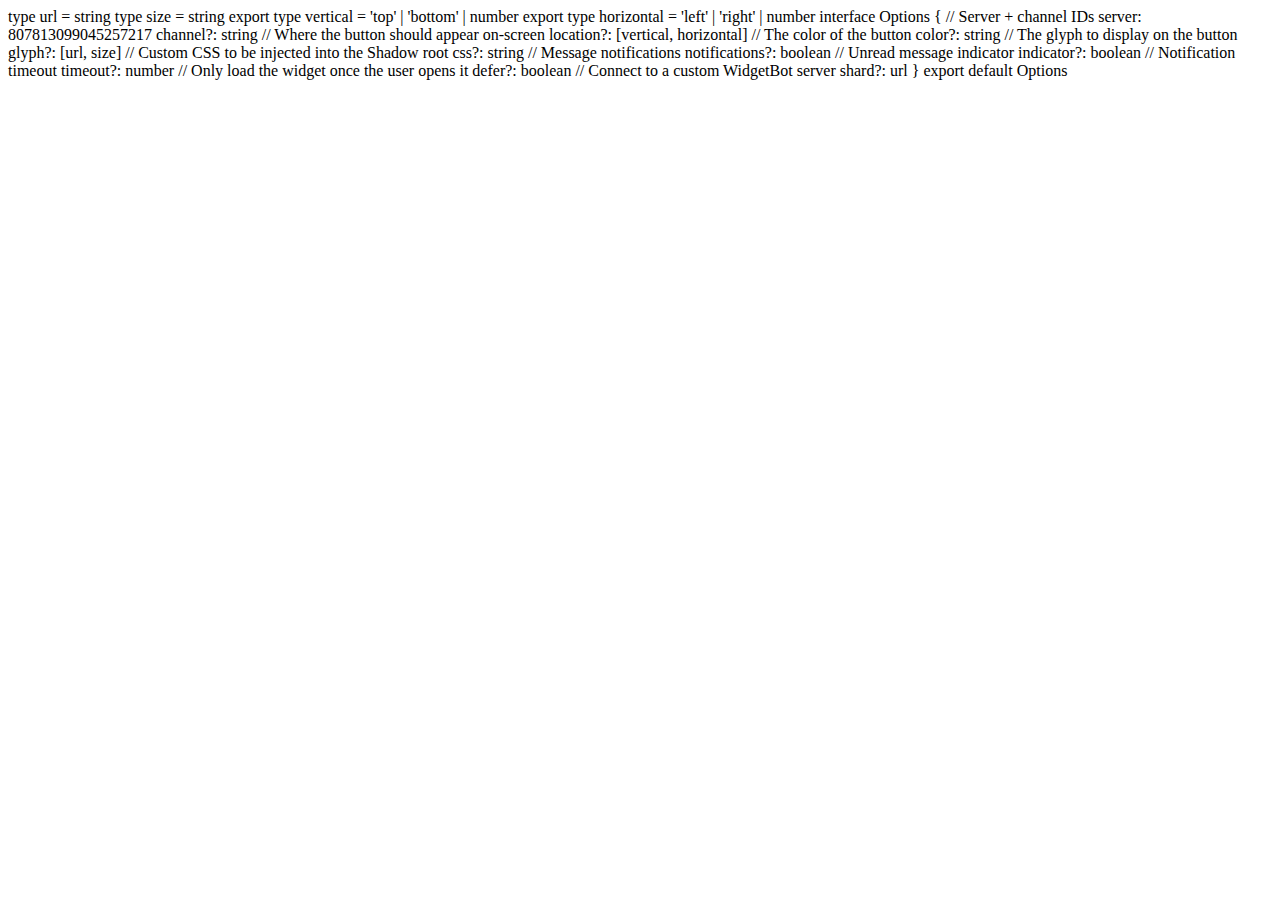
==== discord.html @ c6e3fffa "Update discord.html" ====
<!DOCTYPE html>
<html>
<head>
<title>Discord Server</title>
</head>
<body>

type url = string
type size = string

export type vertical = 'top' | 'bottom' | number
export type horizontal = 'left' | 'right' | number

interface Options {
  // Server + channel IDs
  server: 807813099045257217
  channel?: string

  // Where the button should appear on-screen
  location?: [vertical, horizontal]

  // The color of the button
  color?: string
  // The glyph to display on the button
  glyph?: [url, size]
  // Custom CSS to be injected into the Shadow root
  css?: string

  // Message notifications
  notifications?: boolean
  // Unread message indicator
  indicator?: boolean
  // Notification timeout
  timeout?: number

  // Only load the widget once the user opens it
  defer?: boolean
  // Connect to a custom WidgetBot server
  shard?: url
}

export default Options

</body>
</html>
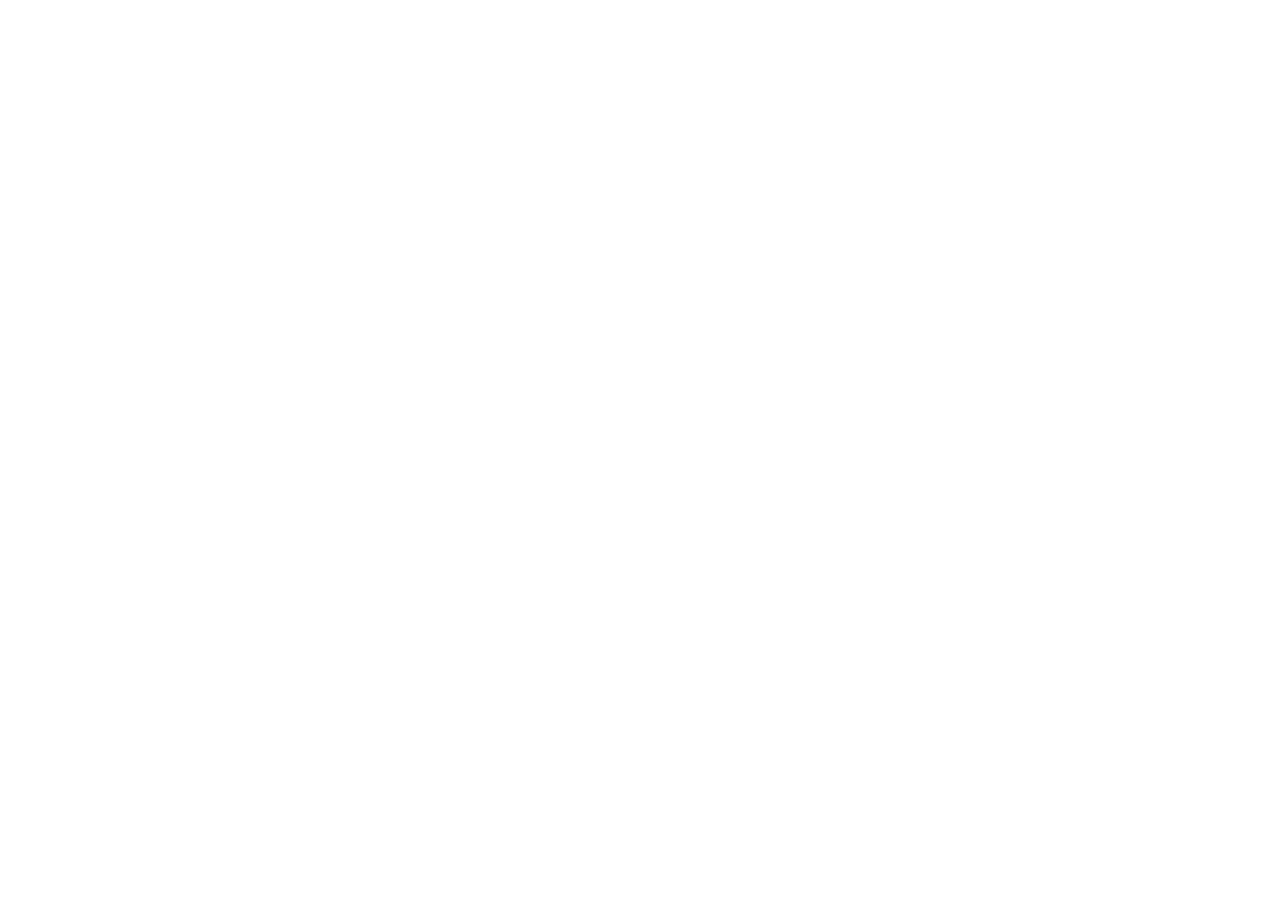
==== commit 2daf47ea: "Update discord.html" ====
--- a/discord.html
+++ b/discord.html
@@ -5,41 +5,12 @@
 </head>
 <body>
 
-type url = string
-type size = string
-
-export type vertical = 'top' | 'bottom' | number
-export type horizontal = 'left' | 'right' | number
-
-interface Options {
-  // Server + channel IDs
-  server: 807813099045257217
-  channel?: string
-
-  // Where the button should appear on-screen
-  location?: [vertical, horizontal]
-
-  // The color of the button
-  color?: string
-  // The glyph to display on the button
-  glyph?: [url, size]
-  // Custom CSS to be injected into the Shadow root
-  css?: string
-
-  // Message notifications
-  notifications?: boolean
-  // Unread message indicator
-  indicator?: boolean
-  // Notification timeout
-  timeout?: number
-
-  // Only load the widget once the user opens it
-  defer?: boolean
-  // Connect to a custom WidgetBot server
-  shard?: url
-}
-
-export default Options
+<script src='https://cdn.jsdelivr.net/npm/@widgetbot/crate@3' async defer>
+    new Crate({
+        server: '807519571681738752', // Phenix H.
+        channel: '807813099045257217' // #general
+    })
+</script>
 
 </body>
 </html>
